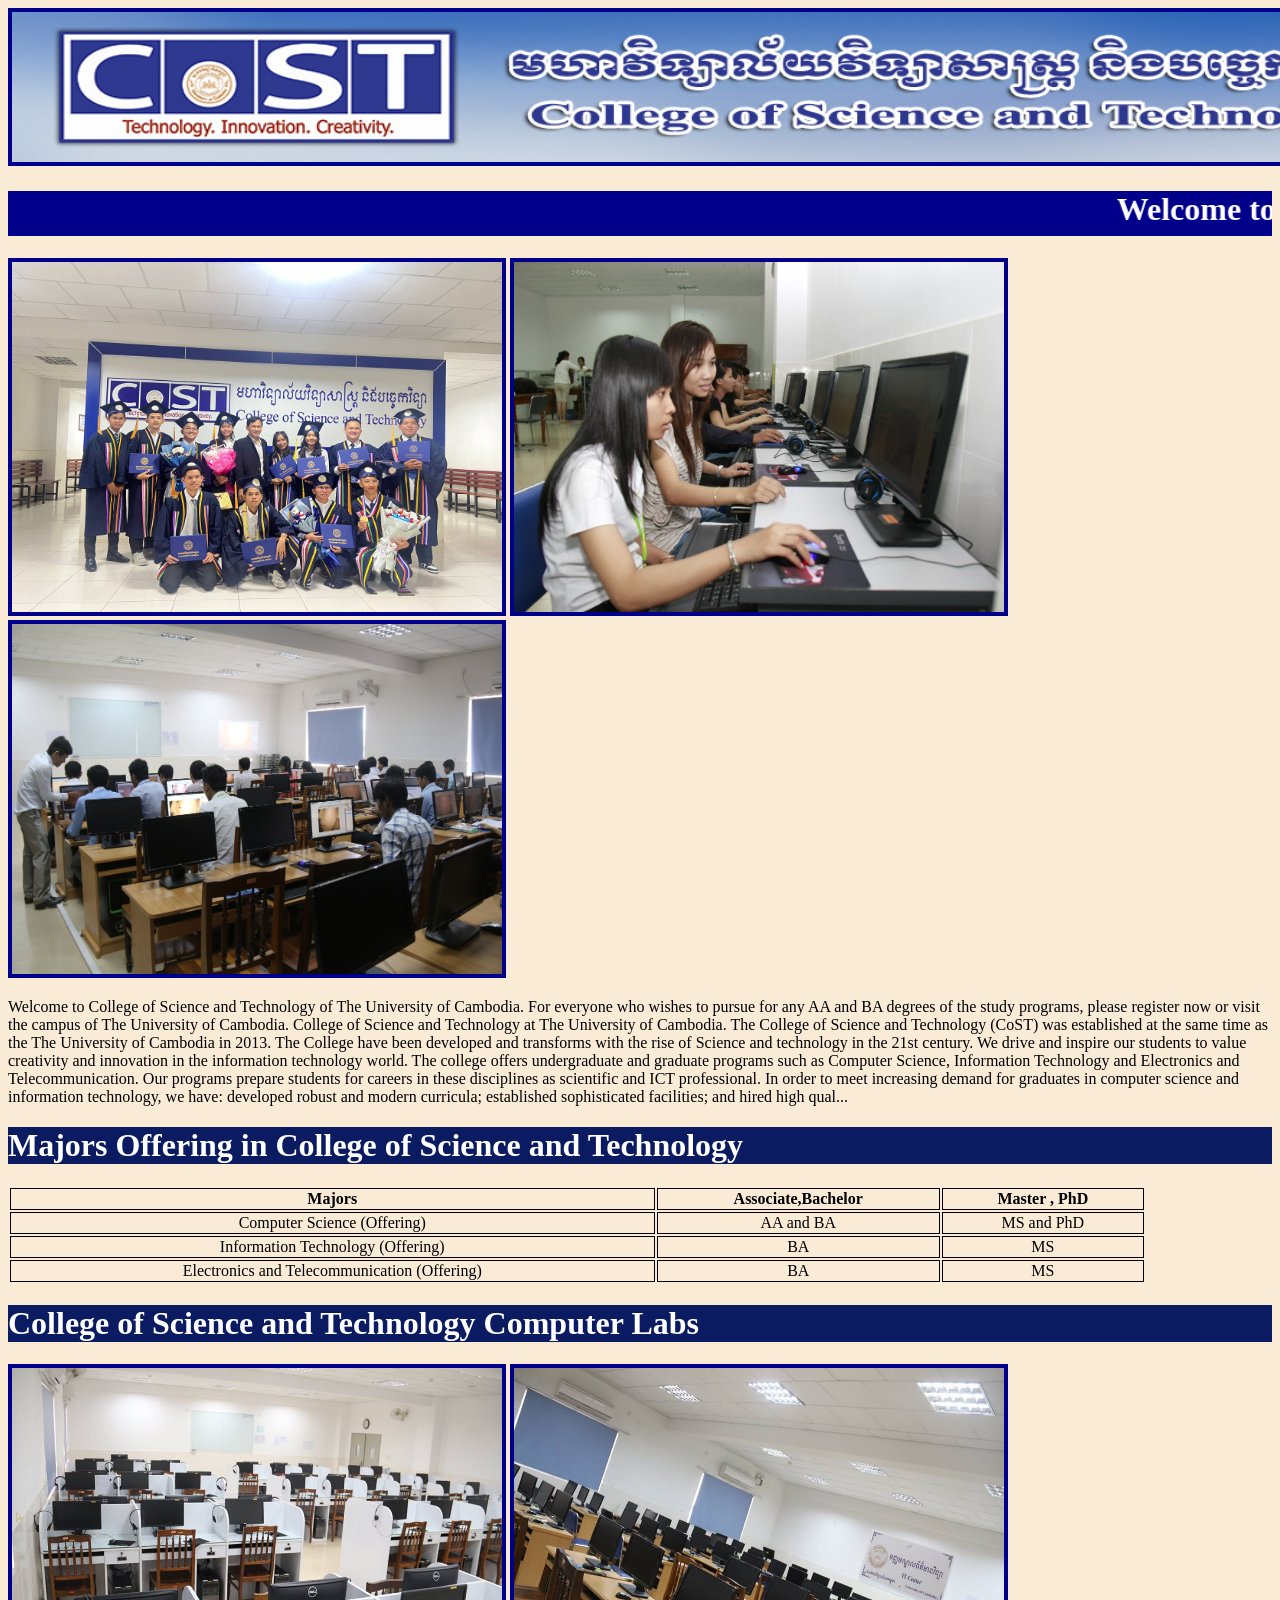
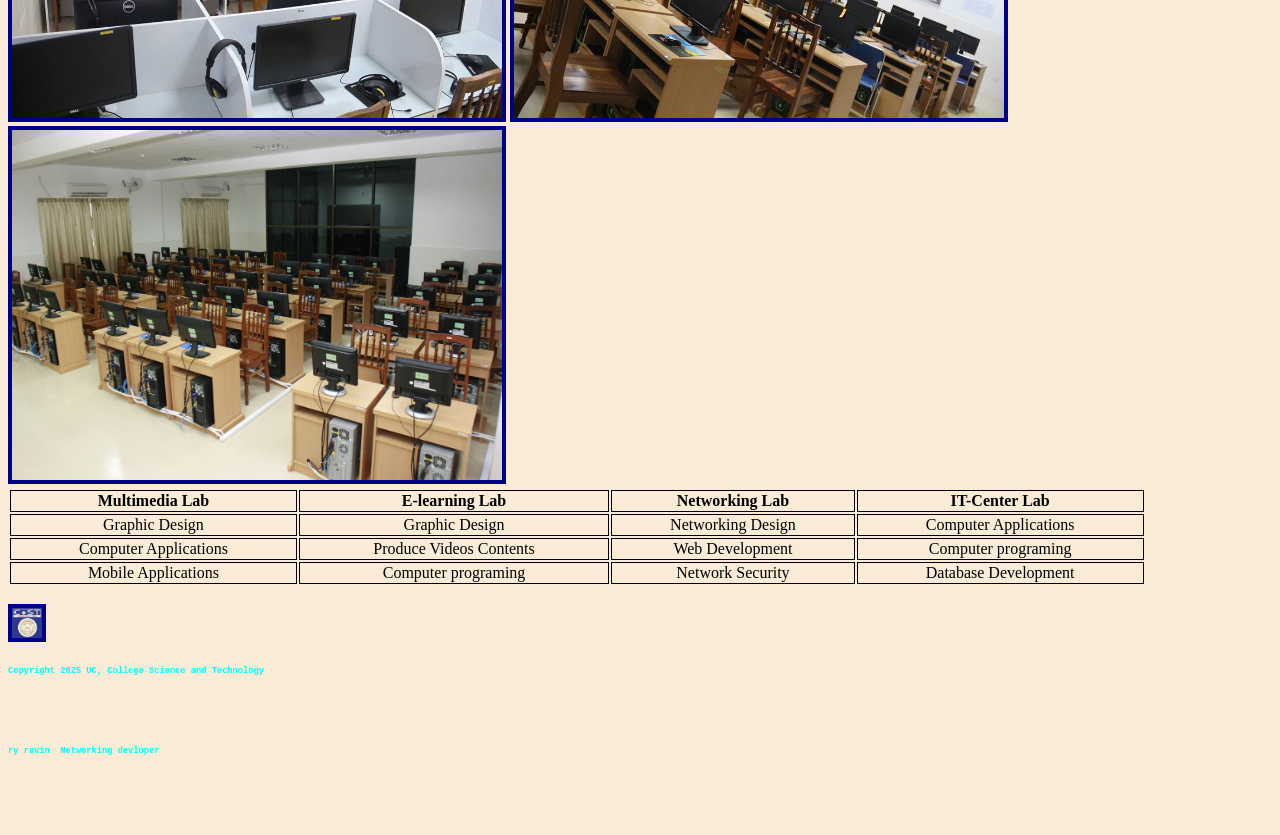
==== index.html @ 4bf3b4e7 "Add files via upload" ====
<!DOCTYPE html>
<html>
<head>
    <title>College CoST</title>
    <link rel="stylesheet" href="stylle.css">
    <meta charset="UTF-8">
    <meta name="viewport" content="width=device-width, initial-scale=1.0">
    <link href="https://fonts.googleapis.com/css2?family=Roboto:wght@400;700&display=swap" rel="stylesheet">
    <link rel="icon" type="image/x-icon" href="images/uc.png">
    <link rel="stylesheet" href="styles.css">
    <style>
        img {
            border: 4px solid darkblue;
        }
    </style>
</head>
<body>
    <img src="images/banner.jpg" alt="Images" style="width:1490px;height:150px;">
    <h1 style="color:white;background-color:darkblue;">
        <marquee behavior="scroll" direction="left">Welcome to College of Science and Technology of The University of Cambodia.</marquee>
    </h1>
    <img src="images/1.jpg" alt="Images" style="width:490px;height:350px;">
    <img src="images/2.jpg" alt="Images" style="width:490px;height:350px;">
    <img src="images/3.jpg" alt="Images" style="width:490px;height:350px;">
    <p>
        Welcome to College of Science and Technology of The University of Cambodia. For everyone who wishes to pursue for any AA and BA degrees of the study programs, please register now or visit the campus of The University of Cambodia. College of Science and Technology at The University of Cambodia. The College of Science and Technology (CoST) was established at the same time as the The University of Cambodia in 2013. The College have been developed and transforms with the rise of Science and technology in the 21st century. We drive and inspire our students to value creativity and innovation in the information technology world. The college offers undergraduate and graduate programs such as Computer Science, Information Technology and Electronics and Telecommunication. Our programs prepare students for careers in these disciplines as scientific and ICT professional. In order to meet increasing demand for graduates in computer science and information technology, we have: developed robust and modern curricula; established sophisticated facilities; and hired high qual...
    </p>
    <h1>Majors Offering in College of Science and Technology</h1>
    <table>
        <tr>
            <th>Majors</th>
            <th>Associate,Bachelor</th>
            <th>Master , PhD</th>
        </tr>
        <tr>
            <td>Computer Science (Offering)</td>
            <td>AA and BA</td>
            <td>MS and PhD</td>
        </tr>
        <tr>
            <td>Information Technology (Offering)</td>
            <td>BA</td>
            <td>MS</td>
        </tr>
        <tr>
            <td>Electronics and Telecommunication (Offering)</td>
            <td>BA</td>
            <td>MS</td>
        </tr>
    </table>
    <h1 class="n">College of Science and Technology Computer Labs</h1>
    <img src="images/6.jpg" alt="Images" style="width:490px;height:350px;">
    <img src="images/5.jpg" alt="Images" style="width:490px;height:350px;">
    <img src="images/4.jpg" alt="Images" style="width:490px;height:350px;">
    <table>
        <tr>
            <th>Multimedia Lab</th>
            <th>E-learning Lab</th>
            <th>Networking Lab	</th>
            <th>IT-Center Lab</th>
        </tr>
        <tr>
            <td>Graphic Design</td>
            <td>Graphic Design</td>
            <td>Networking Design</td>
            <td>Computer Applications</td>
        </tr>
        <tr>
            <td>Computer Applications</td>
            <td>Produce Videos Contents</td>
            <td>Web Development	</td>
            <td>Computer programing</td>
        </tr>
        <td>Mobile Applications</td>
        <td>Computer programing</td>
        <td>Network Security</td>
        <td>Database Development</td>
    </table>
</body>
<br>
<img src="images/icon.jpg" alt="image" class="b"><pre><h6>Copyright 2025 UC, College Science and Technology</h6>
    <h6>ry ravin  Networking devloper</h6>
<html>
---- stylle.css ----
h1{
    background-color: #0b1b61;
    color: white;
}
table{
    width: 90%;
    text-align: center;
}table th,td{
    border: 1px solid black;
}
.n{
    background-color:#0b1b61;
}
.b{
    width: 30px;
}
body{
background-color: antiquewhite;
}
h6{
    color: aqua;
}
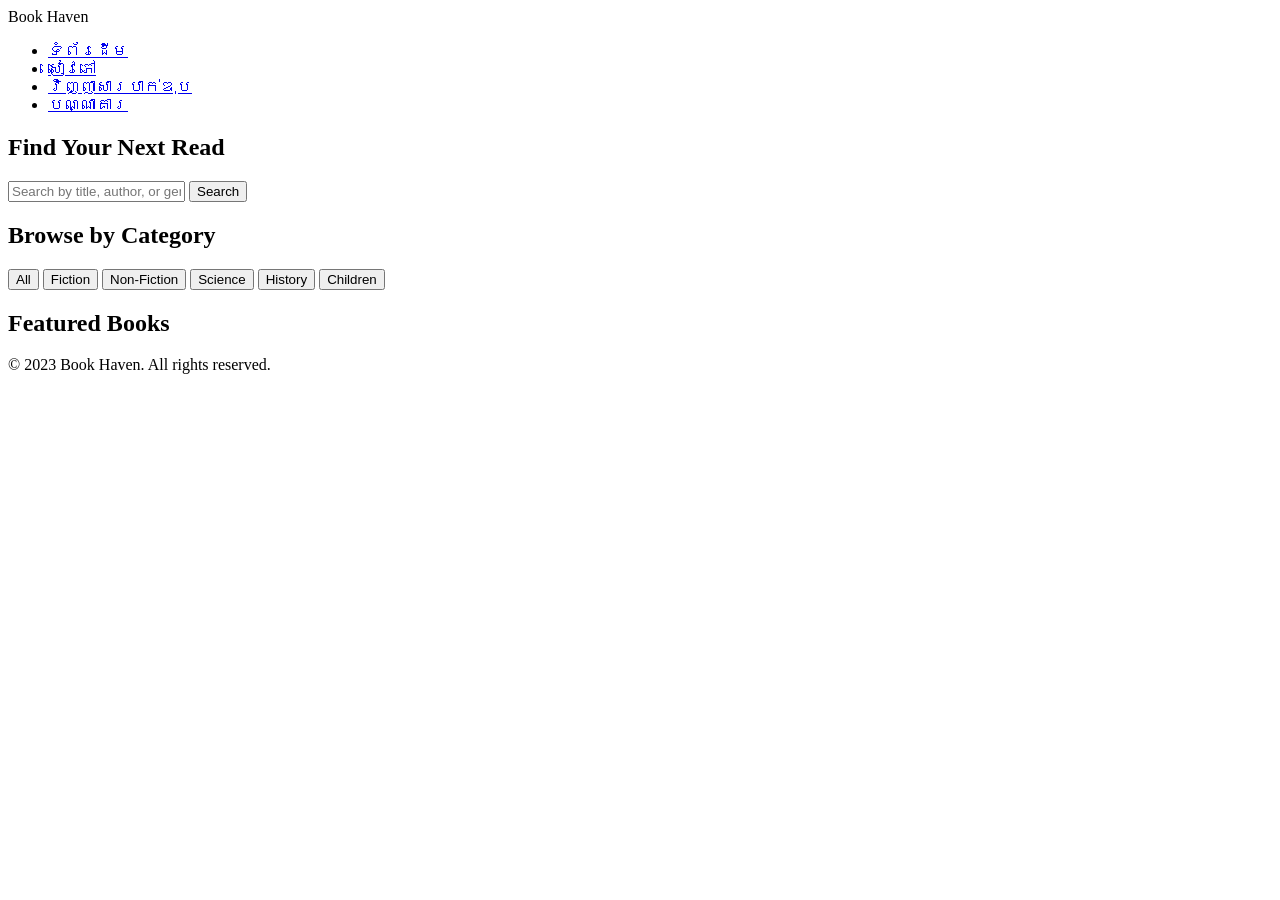
==== commit 15c4c177: "Add files via upload" ====
--- a/index.html
+++ b/index.html
@@ -1,84 +1,57 @@
 <!DOCTYPE html>
-<html>
+<html lang="en">
 <head>
-    <title>College CoST</title>
-    <link rel="stylesheet" href="stylle.css">
     <meta charset="UTF-8">
     <meta name="viewport" content="width=device-width, initial-scale=1.0">
-    <link href="https://fonts.googleapis.com/css2?family=Roboto:wght@400;700&display=swap" rel="stylesheet">
-    <link rel="icon" type="image/x-icon" href="images/uc.png">
-    <link rel="stylesheet" href="styles.css">
-    <style>
-        img {
-            border: 4px solid darkblue;
-        }
-    </style>
+    <title>Book Haven - Books</title>
+    <link rel="stylesheet" href="/stylecss/styl.css">
 </head>
 <body>
-    <img src="images/banner.jpg" alt="Images" style="width:1490px;height:150px;">
-    <h1 style="color:white;background-color:darkblue;">
-        <marquee behavior="scroll" direction="left">Welcome to College of Science and Technology of The University of Cambodia.</marquee>
-    </h1>
-    <img src="images/1.jpg" alt="Images" style="width:490px;height:350px;">
-    <img src="images/2.jpg" alt="Images" style="width:490px;height:350px;">
-    <img src="images/3.jpg" alt="Images" style="width:490px;height:350px;">
-    <p>
-        Welcome to College of Science and Technology of The University of Cambodia. For everyone who wishes to pursue for any AA and BA degrees of the study programs, please register now or visit the campus of The University of Cambodia. College of Science and Technology at The University of Cambodia. The College of Science and Technology (CoST) was established at the same time as the The University of Cambodia in 2013. The College have been developed and transforms with the rise of Science and technology in the 21st century. We drive and inspire our students to value creativity and innovation in the information technology world. The college offers undergraduate and graduate programs such as Computer Science, Information Technology and Electronics and Telecommunication. Our programs prepare students for careers in these disciplines as scientific and ICT professional. In order to meet increasing demand for graduates in computer science and information technology, we have: developed robust and modern curricula; established sophisticated facilities; and hired high qual...
-    </p>
-    <h1>Majors Offering in College of Science and Technology</h1>
-    <table>
-        <tr>
-            <th>Majors</th>
-            <th>Associate,Bachelor</th>
-            <th>Master , PhD</th>
-        </tr>
-        <tr>
-            <td>Computer Science (Offering)</td>
-            <td>AA and BA</td>
-            <td>MS and PhD</td>
-        </tr>
-        <tr>
-            <td>Information Technology (Offering)</td>
-            <td>BA</td>
-            <td>MS</td>
-        </tr>
-        <tr>
-            <td>Electronics and Telecommunication (Offering)</td>
-            <td>BA</td>
-            <td>MS</td>
-        </tr>
-    </table>
-    <h1 class="n">College of Science and Technology Computer Labs</h1>
-    <img src="images/6.jpg" alt="Images" style="width:490px;height:350px;">
-    <img src="images/5.jpg" alt="Images" style="width:490px;height:350px;">
-    <img src="images/4.jpg" alt="Images" style="width:490px;height:350px;">
-    <table>
-        <tr>
-            <th>Multimedia Lab</th>
-            <th>E-learning Lab</th>
-            <th>Networking Lab	</th>
-            <th>IT-Center Lab</th>
-        </tr>
-        <tr>
-            <td>Graphic Design</td>
-            <td>Graphic Design</td>
-            <td>Networking Design</td>
-            <td>Computer Applications</td>
-        </tr>
-        <tr>
-            <td>Computer Applications</td>
-            <td>Produce Videos Contents</td>
-            <td>Web Development	</td>
-            <td>Computer programing</td>
-        </tr>
-        <td>Mobile Applications</td>
-        <td>Computer programing</td>
-        <td>Network Security</td>
-        <td>Database Development</td>
-    </table>
+    <header>
+        <div class="logo">Book Haven</div>
+        <nav>
+            <ul>
+              <li><a href="inde.html" class="active">ទំព័រដេីម</a></li>
+              <li><a href="index.html">សៀវភៅ</a></li>
+              <li><a href="page.html">វិញ្ញាសារបាក់ឌុប</a></li>
+              <li><a href="about.html#contact">បណ្ណាគារ</a></li>
+            </ul>
+        </nav>
+    </header>
+
+    <main>
+        <section class="book-search">
+            <h1>Find Your Next Read</h1>
+            <form id="search-form">
+                <input type="text" id="search-input" placeholder="Search by title, author, or genre...">
+                <button type="submit">Search</button>
+            </form>
+        </section>
+
+        <section class="book-filters">
+            <h2>Browse by Category</h2>
+            <div class="filter-buttons">
+                <button class="filter-btn active" data-category="all">All</button>
+                <button class="filter-btn" data-category="fiction">Fiction</button>
+                <button class="filter-btn" data-category="non-fiction">Non-Fiction</button>
+                <button class="filter-btn" data-category="science">Science</button>
+                <button class="filter-btn" data-category="history">History</button>
+                <button class="filter-btn" data-category="children">Children</button>
+            </div>
+        </section>
+
+        <section class="book-results">
+            <h2 id="results-title">Featured Books</h2>
+            <div class="book-grid" id="book-container">
+                <!-- Books will be loaded from JS -->
+            </div>
+        </section>
+    </main>
+
+    <footer>
+        <p>&copy; 2023 Book Haven. All rights reserved.</p>
+    </footer>
+
+    <script src="/js/main.js"></script>
 </body>
-<br>
-<img src="images/icon.jpg" alt="image" class="b"><pre><h6>Copyright 2025 UC, College Science and Technology</h6>
-    <h6>ry ravin  Networking devloper</h6>
-<html>
-
+</html>
